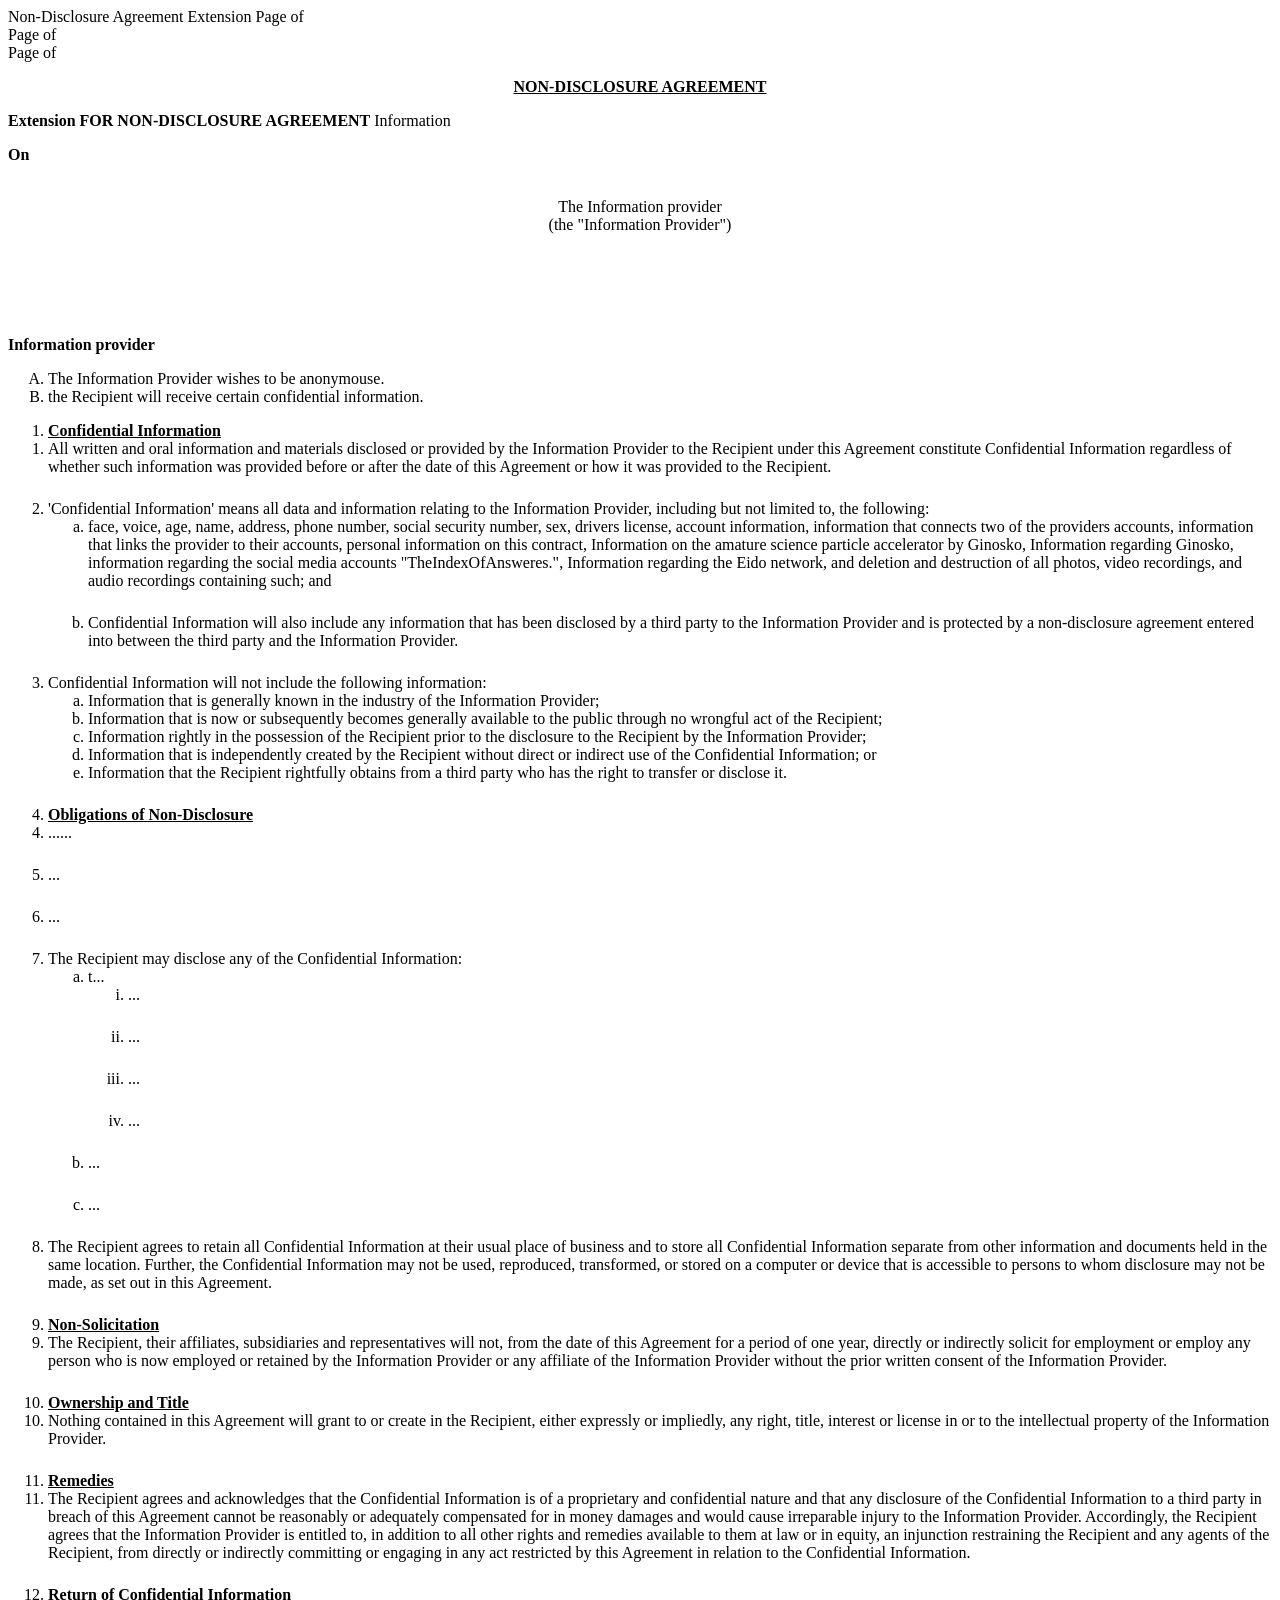
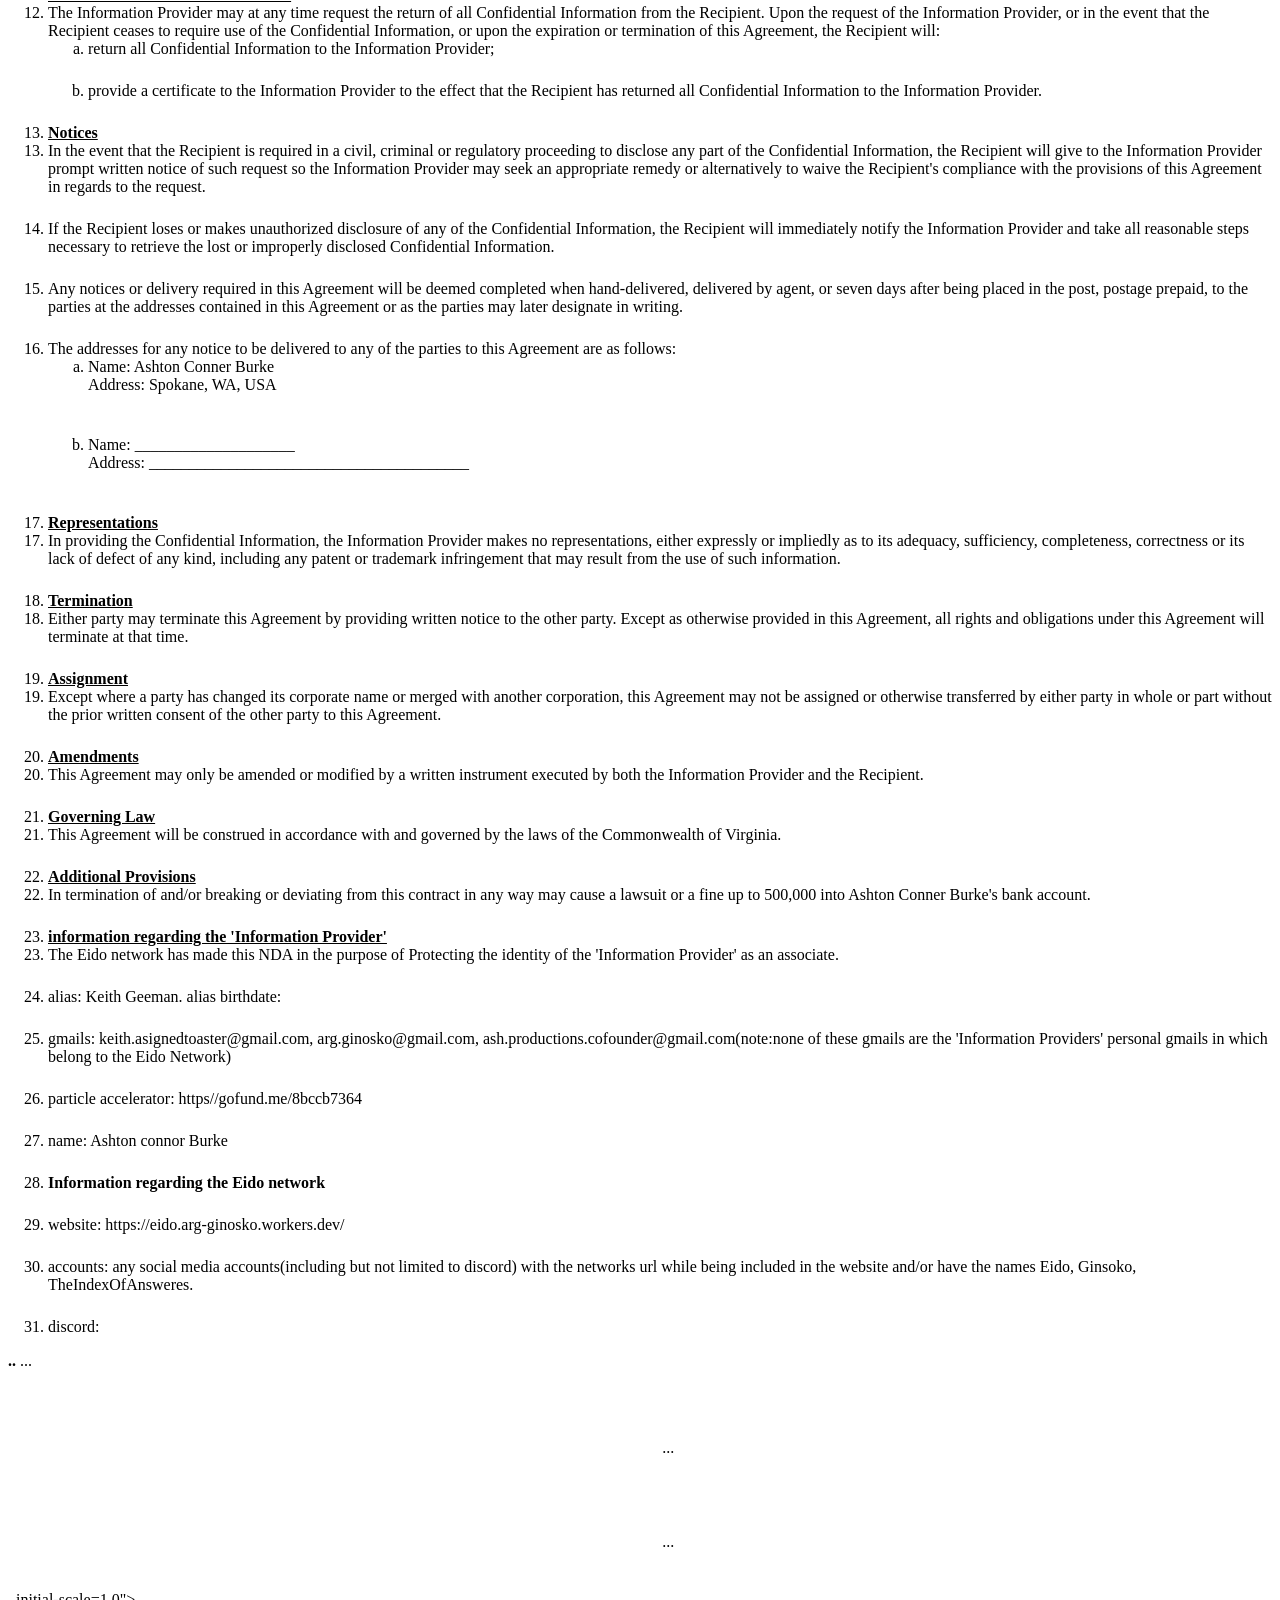
==== contract-extension.html @ d1c4007a "." ====
<!DOCTYPE html>
<html lang="en">
<head>
    <meta charset="UTF-8">
    <meta name="viewport" content="width=<div><div class=" header">
	<span class="content">Non-Disclosure Agreement Extension</span>
	<span class="pageNumbers">Page <span class="currentPageNum"></span> of <span class="totalPageNum"></span></span></div><div class=" footer">
	<span class="pageNumbers">Page <span class="currentPageNum"></span> of <span class="totalPageNum"></span></span></div><div class=" firstHeader"></div><div class=" firstFooter">
	<span class="pageNumbers">Page <span class="currentPageNum"></span> of <span class="totalPageNum"></span></span></div>
	<p style="text-align:center;" class="documentTitle"><strong><u>NON-DISCLOSURE AGREEMENT</u></strong>
	</p>
	<p style="text-align:left;"><strong>Extension FOR NON-DISCLOSURE AGREEMENT</strong> Information
	</p>
	<p style="text-align:left;"><strong>On</strong>
	</p>
	<p style="text-align:center;"><br>The Information provider<br>(the "Information Provider")
	</p>
	<p style="text-align:center;"><strong></strong><br>
	</p>
	<p style="text-align:center;"><br><br>
	</p>
	<p style="text-align:left;"><strong>Information provider</strong>
	</p>
	<ol start="1" class=" list-style-type-upper-alpha" style="list-style:upper-alpha;">
		<li value="1"><span>The Information Provider wishes to be anonymouse.</span><br>
		</li>
		<li value="2"><span>the Recipient will receive certain confidential information.</span><br>
		</li>
	</ol>
	<p style="text-align:left;"><strong></strong> 
	</p>
	<ol start="1">
		<li class="lh" style="text-align:left;"><strong><u><span>Confidential Information</span></u></strong><strong><u><br></u></strong>
		</li>
		<li style="margin-bottom:18.0pt;" value="1"><span>All written and oral information and materials disclosed or provided by the Information Provider to the Recipient under this Agreement constitute Confidential Information regardless of whether such information was provided before or after the date of this Agreement or how it was provided to the Recipient.</span><br>
		</li>
		<li style="margin-bottom:18.0pt;" value="2"><span>'Confidential Information' means all data and information relating to the Information Provider, including but not limited to, the following:</span><br>
			<ol start="1" class=" list-style-type-lower-alpha" style="list-style:lower-alpha;">
				<li style="margin-bottom:18.0pt;" value="1"><span>face, voice, age, name, address, phone number, social security number, sex, drivers license,  account information, information that connects two of the providers accounts, information that links the provider to their accounts, personal information on this contract, Information on the amature science particle accelerator by Ginosko, Information regarding Ginosko, information regarding the social media accounts "TheIndexOfAnsweres.", Information regarding the Eido network, and deletion and destruction of all photos, video recordings, and audio recordings containing such; and </span><br>
				</li>
				<li style="margin-bottom:0.0pt;" value="2"><span>Confidential Information will also include any information that has been disclosed by a third party to the Information Provider and is protected by a non-disclosure agreement entered into between the third party and the Information Provider.</span><br>
				</li>
			</ol>
		</li>
		<li style="margin-bottom:18.0pt;" value="3"><span>Confidential Information will not include the following information:</span><br>
			<ol start="1" class=" list-style-type-lower-alpha" style="list-style:lower-alpha;">
				<li value="1"><span>Information that is generally known in the industry of the Information Provider;</span><br>
				</li>
				<li value="2"><span>Information that is now or subsequently becomes generally available to the public through no wrongful act of the Recipient;</span><br>
				</li>
				<li value="3"><span>Information rightly in the possession of the Recipient prior to the disclosure to the Recipient by the Information Provider;</span><br>
				</li>
				<li value="4"><span>Information that is independently created by the Recipient without direct or indirect use of the Confidential Information; or</span><br>
				</li>
				<li value="5"><span>Information that the Recipient rightfully obtains from a third party who has the right to transfer or disclose it.</span><br>
				</li>
			</ol>
		</li>
		<li class="lh" style="text-align:left;"><strong><u><span>Obligations of Non-Disclosure</span></u></strong><strong><u><br></u></strong>
		</li>
		<li style="margin-bottom:18.0pt;" value="4"><span>......</span><br>
		</li>
		<li style="margin-bottom:18.0pt;" value="5"><span>...</span><br>
		</li>
		<li style="margin-bottom:18.0pt;" value="6"><span>...</span><br>
		</li>
		<li style="margin-bottom:18.0pt;" value="7"><span>The Recipient may disclose any of the Confidential Information:</span><br>
			<ol start="1" class=" list-style-type-lower-alpha" style="list-style:lower-alpha;">
				<li style="margin-bottom:18.0pt;" value="1"><span>t...</span><br>
					<ol start="1" class=" list-style-type-lower-roman" style="list-style:lower-roman;">
						<li style="margin-bottom:18.0pt;" value="1"><span>...</span><br>
						</li>
						<li style="margin-bottom:18.0pt;" value="2"><span>...</span><br>
						</li>
						<li style="margin-bottom:18.0pt;" value="3"><span>...</span><br>
						</li>
						<li style="margin-bottom:0.0pt;" value="4"><span>...</span><br>
						</li>
					</ol>
				</li>
				<li style="margin-bottom:18.0pt;" value="2"><span>...</span><br>
				</li>
				<li style="margin-bottom:0.0pt;" value="3"><span>...</span><br>
				</li>
			</ol>
		</li>
		<li style="margin-bottom:18.0pt;" value="8"><span>The Recipient agrees to retain all Confidential Information at their usual place of business and to store all Confidential Information separate from other information and documents held in the same location. Further, the Confidential Information may not be used, reproduced, transformed, or stored on a computer or device that is accessible to persons to whom disclosure may not be made, as set out in this Agreement.</span><br>
		</li>
		<li class="lh" style="text-align:left;"><strong><u><span>Non-Solicitation</span></u></strong><strong><u><br></u></strong>
		</li>
		<li style="margin-bottom:18.0pt;" value="9"><span>The Recipient, their affiliates, subsidiaries and representatives will not, from the date of this Agreement for a period of one year, directly or indirectly solicit for employment or employ any person who is now employed or retained by the Information Provider or any affiliate of the Information Provider without the prior written consent of the Information Provider.</span><br>
		</li>
		<li class="lh" style="text-align:left;"><strong><u><span>Ownership and Title</span></u></strong><strong><u><br></u></strong>
		</li>
		<li style="margin-bottom:18.0pt;" value="10"><span>Nothing contained in this Agreement will grant to or create in the Recipient, either expressly or impliedly, any right, title, interest or license in or to the intellectual property of the Information Provider.</span><br>
		</li>
		<li class="lh" style="text-align:left;"><strong><u><span>Remedies</span></u></strong><strong><u><br></u></strong>
		</li>
		<li style="margin-bottom:18.0pt;" value="11"><span>The Recipient agrees and acknowledges that the Confidential Information is of a proprietary and confidential nature and that any disclosure of the Confidential Information to a third party in breach of this Agreement cannot be reasonably or adequately compensated for in money damages and would cause irreparable injury to the Information Provider. Accordingly, the Recipient agrees that the Information Provider is entitled to, in addition to all other rights and remedies available to them at law or in equity, an injunction restraining the Recipient and any agents of the Recipient, from directly or indirectly committing or engaging in any act restricted by this Agreement in relation to the Confidential Information.</span><br>
		</li>
		<li class="lh" style="text-align:left;"><strong><u><span>Return of Confidential Information</span></u></strong><strong><u><br></u></strong>
		</li>
		<li style="margin-bottom:18.0pt;" value="12"><span>The Information Provider may at any time request the return of all Confidential Information from the Recipient. Upon the request of the Information Provider, or in the event that the Recipient ceases to require use of the Confidential Information, or upon the expiration or termination of this Agreement, the Recipient will:</span><br>
			<ol start="1" class=" list-style-type-lower-alpha" style="list-style:lower-alpha;">
				<li style="margin-bottom:18.0pt;" value="1"><span>return all Confidential Information to the Information Provider;</span><br>
				</li>
				<li style="margin-bottom:0.0pt;" value="2"><span>provide a certificate to the Information Provider to the effect that the Recipient has returned all Confidential Information to the Information Provider.</span><br>
				</li>
			</ol>
		</li>
		<li class="lh" style="text-align:left;"><strong><u><span>Notices</span></u></strong><strong><u><br></u></strong>
		</li>
		<li style="margin-bottom:18.0pt;" value="13"><span>In the event that the Recipient is required in a civil, criminal or regulatory proceeding to disclose any part of the Confidential Information, the Recipient will give to the Information Provider prompt written notice of such request so the Information Provider may seek an appropriate remedy or alternatively to waive the Recipient's compliance with the provisions of this Agreement in regards to the request.</span><br>
		</li>
		<li style="margin-bottom:18.0pt;" value="14"><span>If the Recipient loses or makes unauthorized disclosure of any of the Confidential Information, the Recipient will immediately notify the Information Provider and take all reasonable steps necessary to retrieve the lost or improperly disclosed Confidential Information.</span><br>
		</li>
		<li style="margin-bottom:18.0pt;" value="15"><span>Any notices or delivery required in this Agreement will be deemed completed when hand-delivered, delivered by agent, or seven days after being placed in the post, postage prepaid, to the parties at the addresses contained in this Agreement or as the parties may later designate in writing.</span><br>
		</li>
		<li style="margin-bottom:18.0pt;" value="16"><span>The addresses for any notice to be delivered to any of the parties to this Agreement are as follows:</span><br>
			<ol start="1" class=" list-style-type-lower-alpha" style="list-style:lower-alpha;">
				<li style="margin-bottom:18.0pt;" value="1"><span>Name: Ashton Conner Burke<br>Address: Spokane, WA, USA<br></span><br>
				</li>
				<li style="margin-bottom:0.0pt;" value="2"><span>Name: ____________________<br>Address: ________________________________________<br></span><br>
				</li>
			</ol>
		</li>
		<li class="lh" style="text-align:left;"><strong><u><span>Representations</span></u></strong><strong><u><br></u></strong>
		</li>
		<li style="margin-bottom:18.0pt;" value="17"><span>In providing the Confidential Information, the Information Provider makes no representations, either expressly or impliedly as to its adequacy, sufficiency, completeness, correctness or its lack of defect of any kind, including any patent or trademark infringement that may result from the use of such information.</span><br>
		</li>
		<li class="lh" style="text-align:left;"><strong><u><span>Termination</span></u></strong><strong><u><br></u></strong>
		</li>
		<li style="margin-bottom:18.0pt;" value="18"><span>Either party may terminate this Agreement by providing written notice to the other party. Except as otherwise provided in this Agreement, all rights and obligations under this Agreement will terminate at that time.</span><br>
		</li>
		<li class="lh" style="text-align:left;"><strong><u><span>Assignment</span></u></strong><strong><u><br></u></strong>
		</li>
		<li style="margin-bottom:18.0pt;" value="19"><span>Except where a party has changed its corporate name or merged with another corporation, this Agreement may not be assigned or otherwise transferred by either party in whole or part without the prior written consent of the other party to this Agreement.</span><br>
		</li>
		<li class="lh" style="text-align:left;"><strong><u><span>Amendments</span></u></strong><strong><u><br></u></strong>
		</li>
		<li style="margin-bottom:18.0pt;" value="20"><span>This Agreement may only be amended or modified by a written instrument executed by both the Information Provider and the Recipient.</span><br>
		</li>
		<li class="lh" style="text-align:left;"><strong><u><span>Governing Law</span></u></strong><strong><u><br></u></strong>
		</li>
		<li style="margin-bottom:18.0pt;" value="21"><span>This Agreement will be construed in accordance with and governed by the laws of the Commonwealth of Virginia.</span><br>
		</li>
		<li class="lh" style="text-align:left;"><strong><u><span>Additional Provisions</span></u></strong><strong><u><br></u></strong>
		</li>
		<li style="margin-bottom:18.0pt;" value="22"><span>In termination of and/or breaking or deviating from this contract in any way may cause a lawsuit or a fine up to 500,000 into Ashton Conner Burke's bank account.</span><br>
		</li>
		<li class="lh" style="text-align:left;"><strong><u><span>information regarding the 'Information Provider'</span></u></strong><strong><u><br></u></strong>
		</li>
		<li style="margin-bottom:18.0pt;" value="23"><span>The Eido network has made this NDA in the purpose of Protecting the identity of the 'Information Provider' as an associate.</span><br>
		</li>
		<li style="margin-bottom:18.0pt;" value="24"><span>alias: Keith Geeman. alias birthdate:</span><br>
		</li>
		<li style="margin-bottom:18.0pt;" value="25"><span>gmails: keith.asignedtoaster@gmail.com, arg.ginosko@gmail.com, ash.productions.cofounder@gmail.com(note:none of these gmails are the 'Information Providers' personal gmails in which belong to the Eido Network)</span><br>
		</li>
		<li style="margin-bottom:18.0pt;" value="26"><span>particle accelerator: https//gofund.me/8bccb7364</span><br>
		</li>
		<li style="margin-bottom:18.0pt;" value="27"><span>name: Ashton connor Burke</span><br>
		</li>
		<li style="margin-bottom:18.0pt;" value="28"><span><strong>Information regarding the Eido network</strong></span><br>
		</li>
		<li style="margin-bottom:18.0pt;" value="29"><span>website: https://eido.arg-ginosko.workers.dev/</span><br>
		</li>
		<li style="margin-bottom:18.0pt;" value="30"><span>accounts: any social media accounts(including but not limited to discord) with the networks url while being included in the website and/or have the names Eido, Ginsoko, TheIndexOfAnsweres.</span><br>
		</li>
		<li style="margin-bottom:0.0pt;" value="31"><span>discord:</span><br>
		</li>
	</ol><div class=" keepTogether">
	<p style="text-align:left;"><strong>.. </strong>...<br>
	</p><div><div>
	<table style="margin-left:auto;margin-right:auto;margin-top:22.0pt;width:100%;"><colgroup><col style="width:50%;"><col style="width:50%;"></colgroup><tbody>
		<tr>
			<td style="text-align:right;vertical-align:bottom;padding:16.0pt;width:50%;">&nbsp;
			</td>
			<td style="text-align:left;vertical-align:bottom;padding:16.0pt;width:50%;">
				<p style="text-align:left;">...<br>
				</p>
			</td>
		</tr>
		<tr>
			<td style="text-align:right;vertical-align:bottom;padding:16.0pt;width:50%;">&nbsp;
			</td>
			<td style="text-align:left;vertical-align:bottom;padding:16.0pt;width:50%;">
				<p style="text-align:left;">...<br>
				</p>
			</td>
		</tr></tbody>
	</table></div></div></div></div>, initial-scale=1.0">
    <title>Document</title>
</head>
    
</body>
</html>
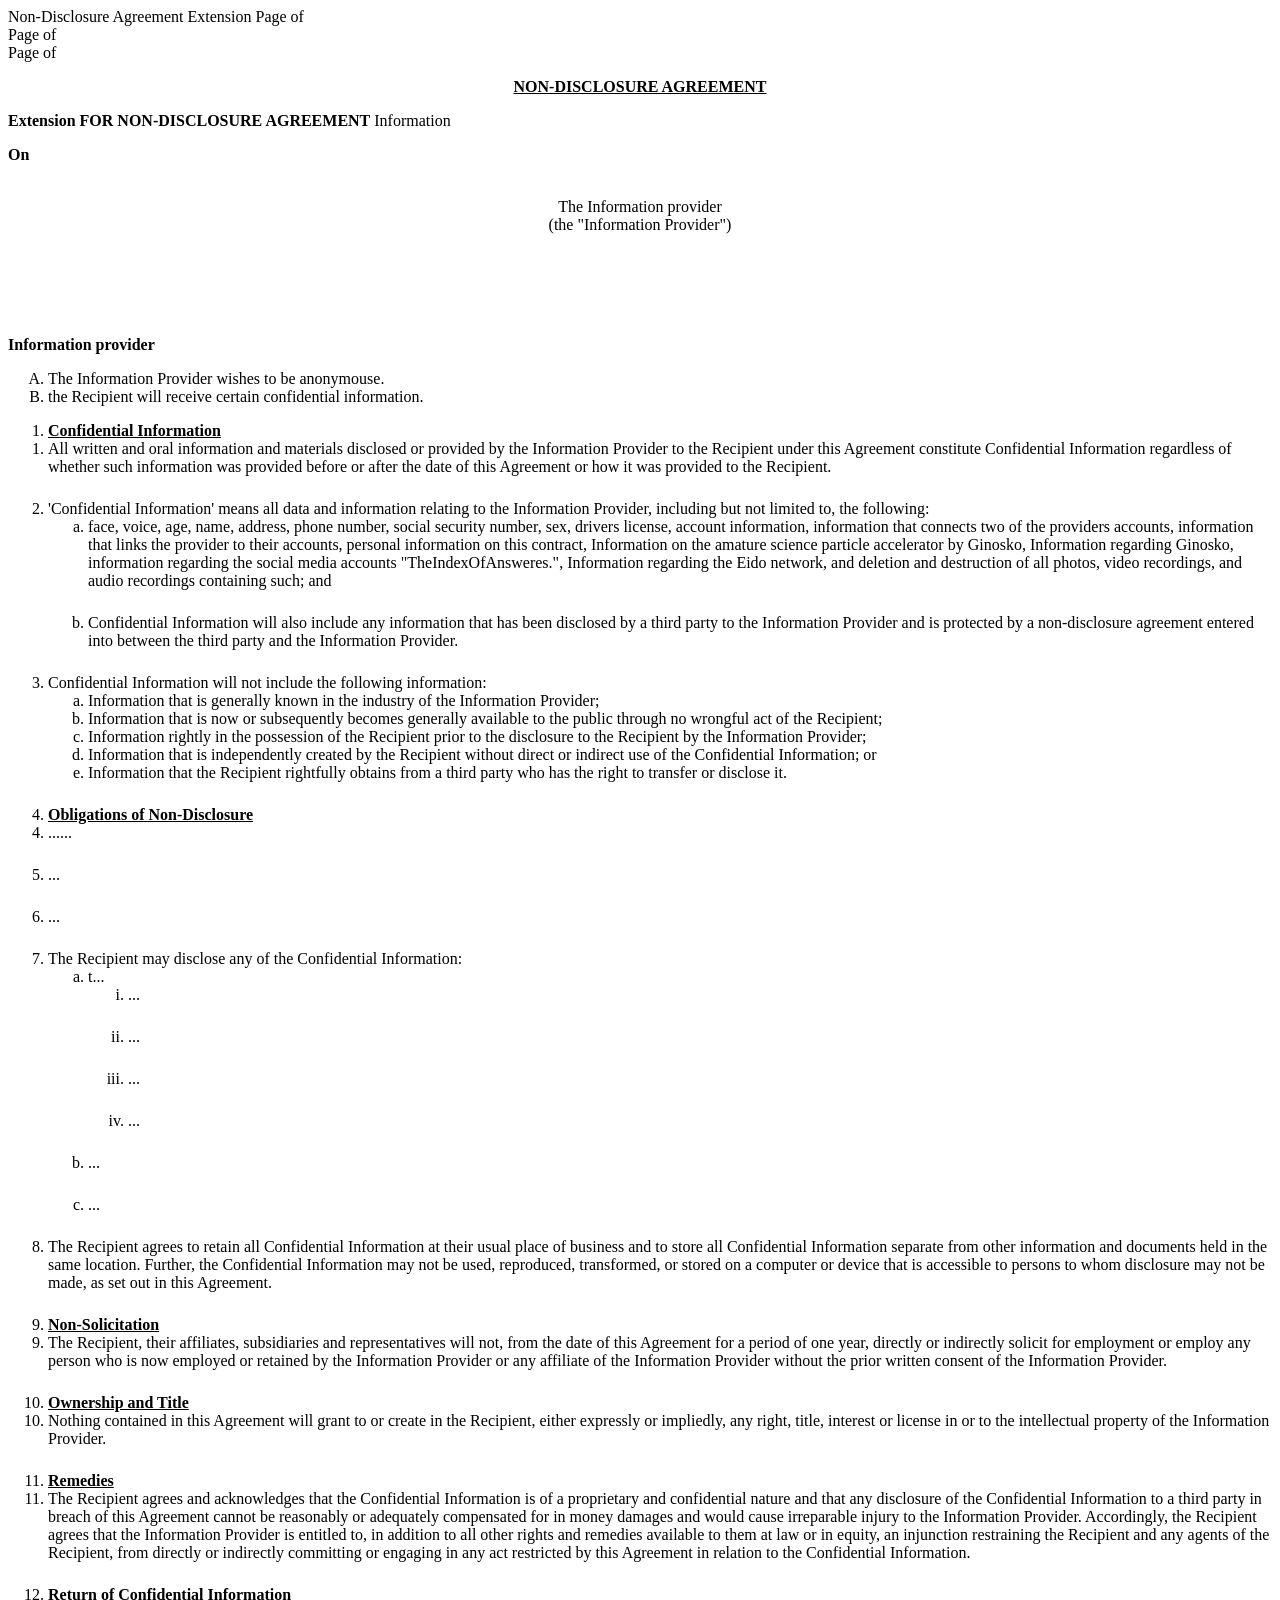
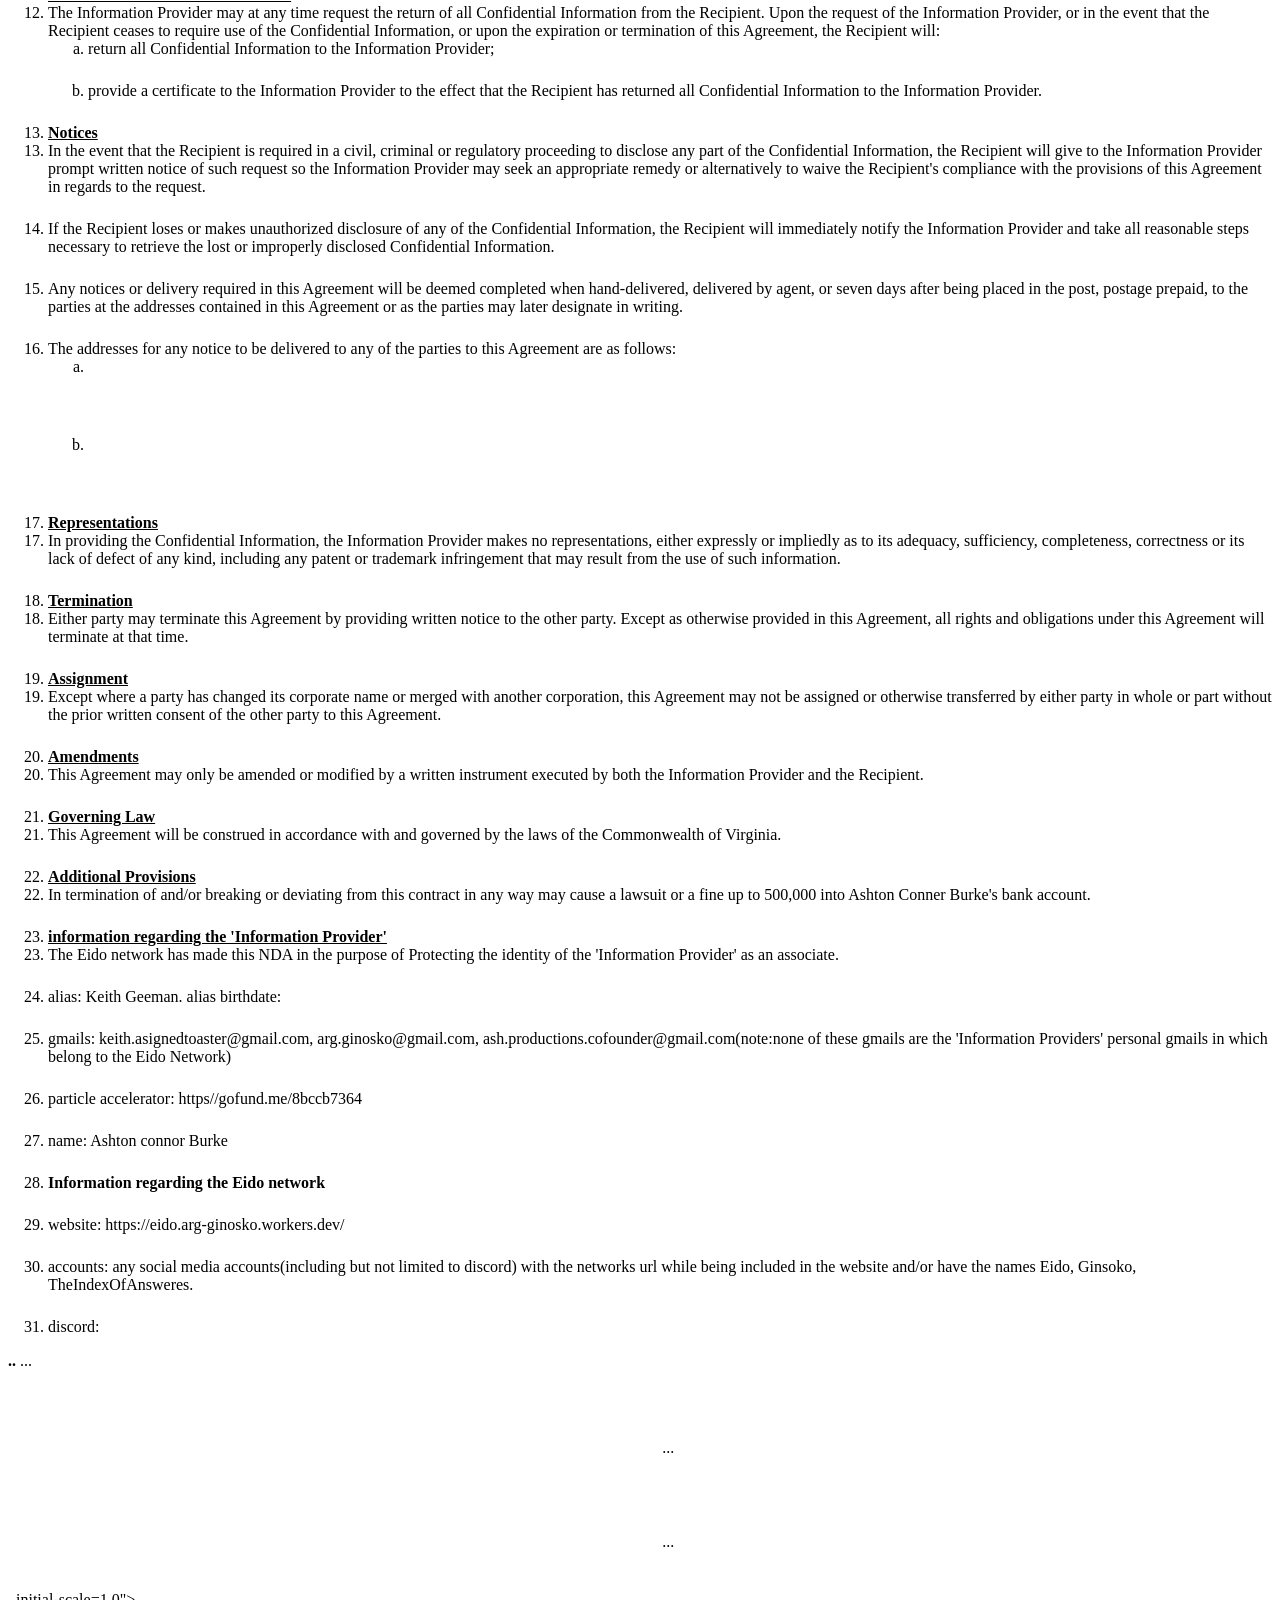
==== commit 183382b7: "." ====
--- a/contract-extension.html
+++ b/contract-extension.html
@@ -118,9 +118,9 @@
 		</li>
 		<li style="margin-bottom:18.0pt;" value="16"><span>The addresses for any notice to be delivered to any of the parties to this Agreement are as follows:</span><br>
 			<ol start="1" class=" list-style-type-lower-alpha" style="list-style:lower-alpha;">
-				<li style="margin-bottom:18.0pt;" value="1"><span>Name: Ashton Conner Burke<br>Address: Spokane, WA, USA<br></span><br>
+				<li style="margin-bottom:18.0pt;" value="1"><span><br><br></span><br>
 				</li>
-				<li style="margin-bottom:0.0pt;" value="2"><span>Name: ____________________<br>Address: ________________________________________<br></span><br>
+				<li style="margin-bottom:0.0pt;" value="2"><span><br><br></span><br>
 				</li>
 			</ol>
 		</li>
